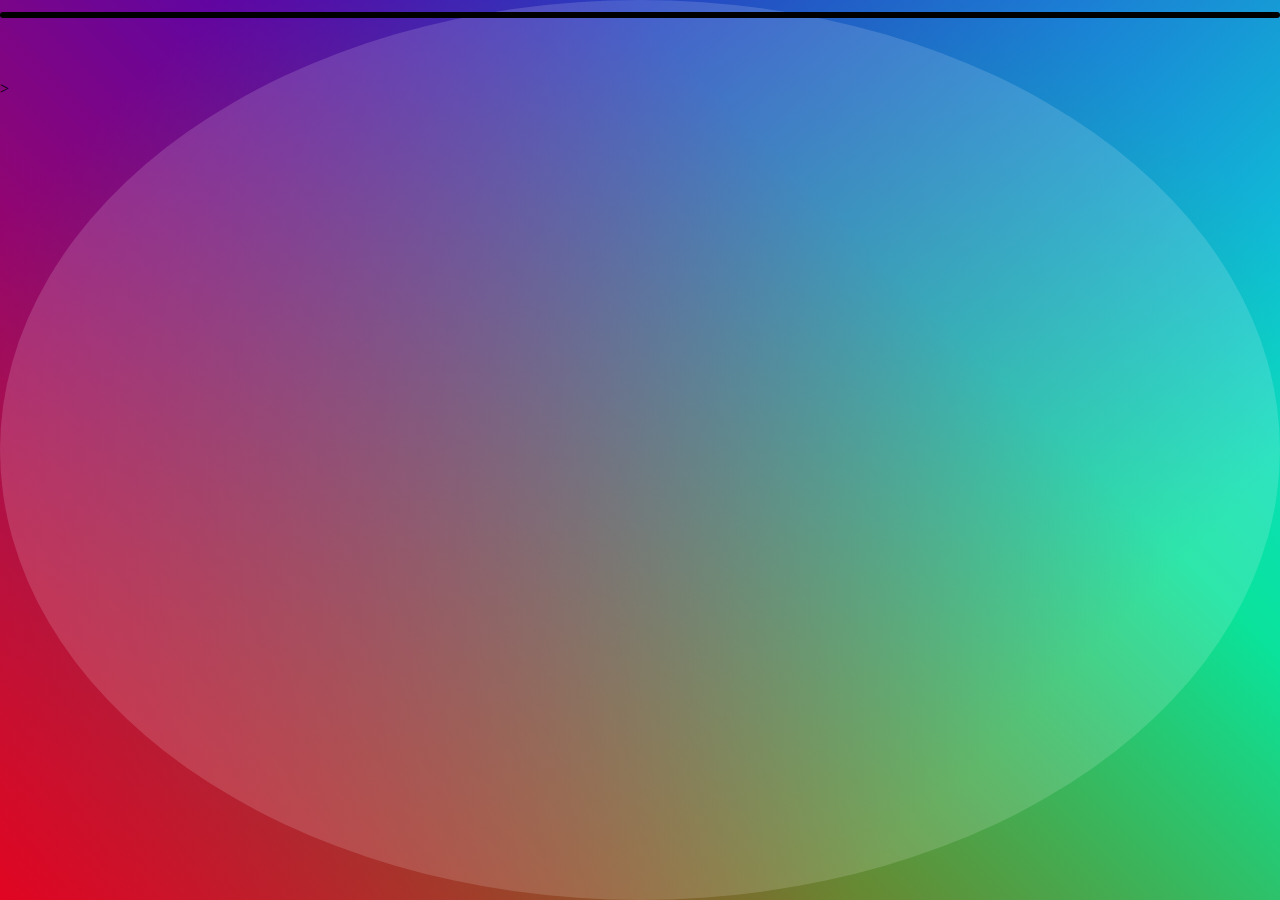
==== index.html @ 200e6f57 "created main menu" ====
<!DOCTYPE html>
<html>
<head>
    <meta charset='utf-8'>
    <meta http-equiv='X-UA-Compatible' content='IE=edge'>
    <title>{MY}</title>
    <meta name='viewport' content='width=device-width, initial-scale=1'>
    <link rel='stylesheet' type='text/css' media='screen' href='main.css'>
    <script src='main.js'></script>
</head>
<body>
    <div class="menu">
        <div class="btn trigger">
          <span class="line"></span>
        </div>
        <div class="icons">
          <div class="rotater">
            <div class="btn btn-icon">
              <i class="fa fa-codepen"></i>
            </div>
          </div>
          <div class="rotater">
            <div class="btn btn-icon">
              <i class="fa fa-facebook"></i>
            </div>
          </div>
          <div class="rotater">
            <div class="btn btn-icon">
              <i class="fa fa-google-plus"></i>
            </div>
          </div>
          <div class="rotater">
            <div class="btn btn-icon">
              <i class="fa fa-twitter"></i>
            </div>
          </div>
          <div class="rotater">
            <div class="btn btn-icon">
              <i class="fa fa-dribbble"></i>
            </div>
          </div>
          <div class="rotater">
            <div class="btn btn-icon">
              <i class="fa fa-linkedin"></i>
            </div>
          </div>
          <div class="rotater">
            <div class="btn btn-icon">
              <i class="fa fa-github"></i>
            </div>
          </div>
          <div class="rotater">
            <div class="btn btn-icon">
              <i class="fa fa-behance"></i>
            </div>
          </div>
        </div>
      </div>
</body>
</html>>
---- main.css ----
@import "compass/css3";

*, *:before, *:after {
  box-sizing: border-box;
  margin: 0;
  padding: 0;
}
html, body {
  height: 100%;
  overflow: hidden;
}
body {
  background:
    linear-gradient(45deg, hsla(352, 96%, 45%, 1) 0%, hsla(352, 96%, 45%, 0) 70%),
    linear-gradient(135deg, hsla(253, 95%, 42%, 1) 10%, hsla(253, 95%, 42%, 0) 80%),
    linear-gradient(225deg, hsla(179, 91%, 45%, 1) 10%, hsla(179, 91%, 45%, 0) 80%),
    linear-gradient(315deg, hsla(119, 96%, 49%, 1) 100%, hsla(119, 96%, 49%, 0) 70%);
}
.absolute-center {
  position: absolute;
  top: 50%;
  left: 50%;
  transform: translateX(-50%) translateY(-50%);
}
.menu {
  @extend .absolute-center;
  width: 5em;
  height: 5em;

  .btn {
    position: absolute;
    top: 0;
    left: 0;
    width: 100%;
    height: 100%;
    border-radius: 50%;
    background: rgba(255,255,255, 0.15);
    opacity: 0;
    z-index: -10;
    cursor: pointer;
    transition: opacity 1s, z-index 0.3s, transform 1s;
    transform: translateX(0);

    .fa {
      @extend .absolute-center;
      font-size: 3em;
      transition: color 0.3s;
    }
    
    &:hover .fa {
      color: rgba(255,255,255, 0.7);
    }

    &.trigger {
      opacity: 1;
      z-index: 100;
      cursor: pointer;
      transition: transform 0.3s;
      
      &:hover {
        transform: scale(1.2);
        
        .line {
          background-color: rgba(255,255,255, 0.7);
          
          &:before, &:after {
            background-color: rgba(255,255,255, 0.7);
          }
        }
      }

      .line {
        @extend .absolute-center;
        width: 60%;
        height: 6px;
        background: #000;
        border-radius: 6px;
        transition: background-color 0.3s, height 0.3s, top 0.3s;

        &:before, &:after {
          content: "";
          display: block;
          position: absolute;
          left: 0;
          width: 100%;
          height: 6px;
          background: #000;
          border-radius: 6px;
          transition: background-color 0.3s, transform 0.3s;
        }
        &:before {
          top: -12px;
          transform-origin: 15% 100%;
        }
        &:after {
          top: 12px;
          transform-origin: 25% 30%;
        }
      }
    }
  }

  .rotater {
    position: absolute;
    top: 0;
    left: 0;
    width: 100%;
    height: 100%;
    transform-origin: 50% 50%;
  }

  &.active {
    
    .btn-icon {
      opacity: 1;
      z-index: 50;
    }
    
    .trigger {
      
      .line {
        height: 0px;
        top: 45%;
        
        &:before {
          transform: rotate(45deg);
          width: 110%;
        }
        &:after {
          transform: rotate(-45deg);
          width: 110%; 
        }
      }
    }
  }
}

$numOfElems: 8;

@for $i from 1 through $numOfElems {
  $deg: 360deg / $numOfElems;
  .rotater:nth-child(#{$i}) {
    transform: rotate($deg/-2 + $deg * ($i - 1));
  }

  .menu.active {
    .rotater:nth-child(#{$i}) .btn-icon {
      transform: translateY(-10em) rotate($deg/2 - $deg * ($i - 1)); 
    }
  }
}
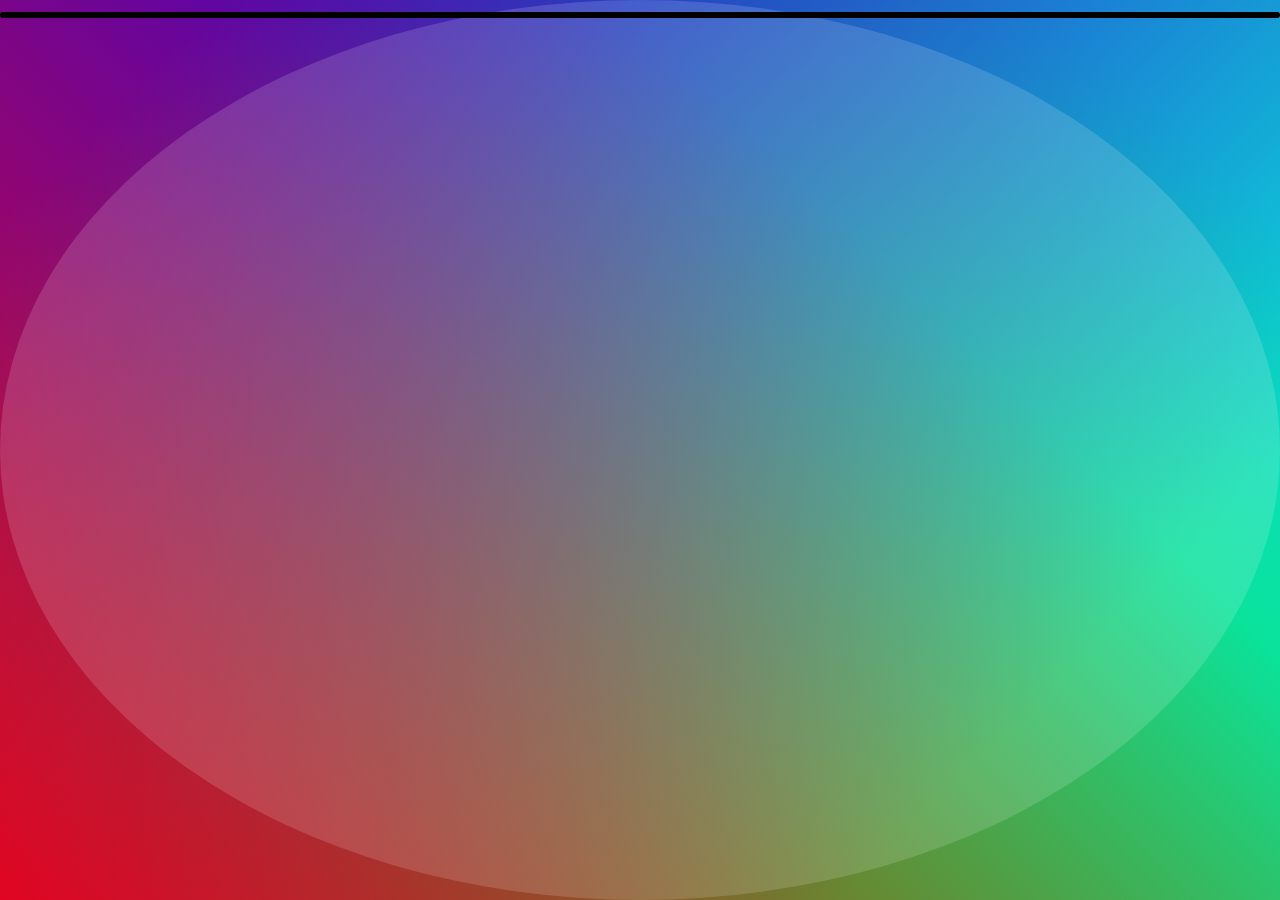
==== commit 01c6775c: "Update index.html" ====
--- a/index.html
+++ b/index.html
@@ -57,4 +57,4 @@
         </div>
       </div>
 </body>
-</html>>+</html>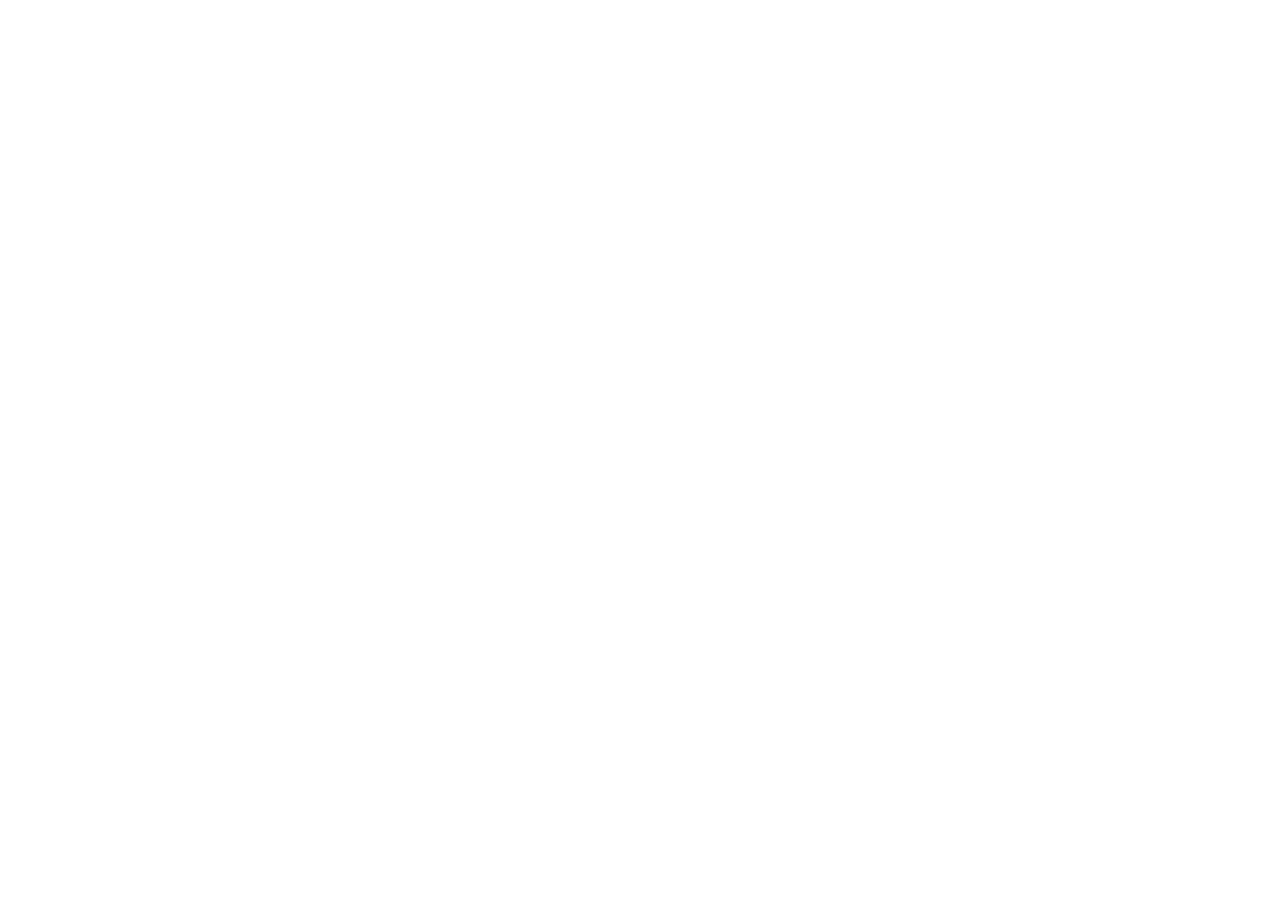
==== commit 1fea489d: "css > scss" ====
--- a/index.html
+++ b/index.html
@@ -5,7 +5,7 @@
     <meta http-equiv='X-UA-Compatible' content='IE=edge'>
     <title>{MY}</title>
     <meta name='viewport' content='width=device-width, initial-scale=1'>
-    <link rel='stylesheet' type='text/css' media='screen' href='main.css'>
+    <link rel='stylesheet' type='text/css' media='screen' href='main.scss'>
     <script src='main.js'></script>
 </head>
 <body>
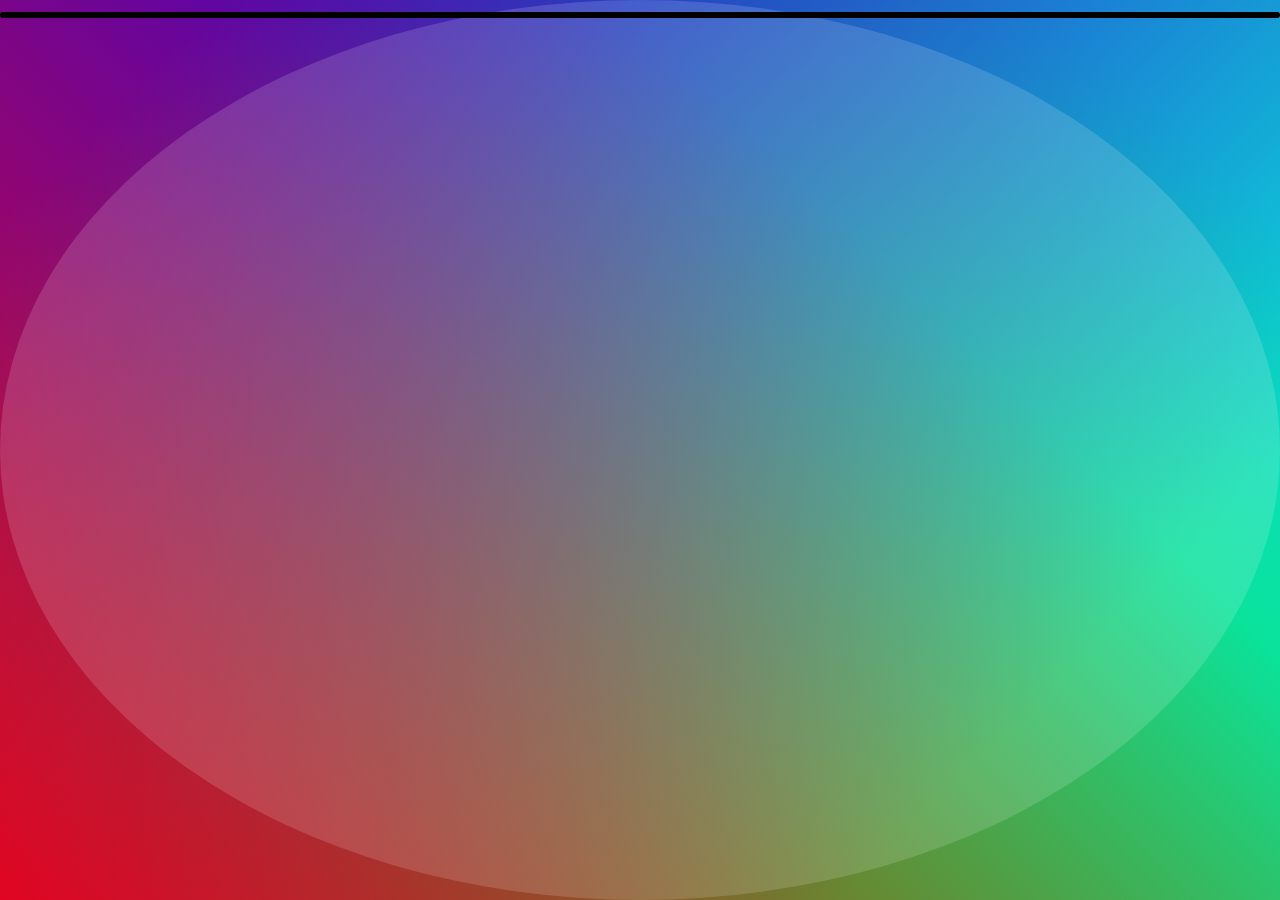
==== commit cea2eddf: "scss >css" ====
--- a/index.html
+++ b/index.html
@@ -5,7 +5,7 @@
     <meta http-equiv='X-UA-Compatible' content='IE=edge'>
     <title>{MY}</title>
     <meta name='viewport' content='width=device-width, initial-scale=1'>
-    <link rel='stylesheet' type='text/css' media='screen' href='main.scss'>
+    <link rel='stylesheet' type='text/css' media='screen' href='main.css'>
     <script src='main.js'></script>
 </head>
 <body>
--- a/main.css
+++ b/main.css
@@ -0,0 +1,151 @@
+@import "compass/css3";
+
+*, *:before, *:after {
+  box-sizing: border-box;
+  margin: 0;
+  padding: 0;
+}
+html, body {
+  height: 100%;
+  overflow: hidden;
+}
+body {
+  background:
+    linear-gradient(45deg, hsla(352, 96%, 45%, 1) 0%, hsla(352, 96%, 45%, 0) 70%),
+    linear-gradient(135deg, hsla(253, 95%, 42%, 1) 10%, hsla(253, 95%, 42%, 0) 80%),
+    linear-gradient(225deg, hsla(179, 91%, 45%, 1) 10%, hsla(179, 91%, 45%, 0) 80%),
+    linear-gradient(315deg, hsla(119, 96%, 49%, 1) 100%, hsla(119, 96%, 49%, 0) 70%);
+}
+.absolute-center {
+  position: absolute;
+  top: 50%;
+  left: 50%;
+  transform: translateX(-50%) translateY(-50%);
+}
+.menu {
+  @extend .absolute-center;
+  width: 5em;
+  height: 5em;
+
+  .btn {
+    position: absolute;
+    top: 0;
+    left: 0;
+    width: 100%;
+    height: 100%;
+    border-radius: 50%;
+    background: rgba(255,255,255, 0.15);
+    opacity: 0;
+    z-index: -10;
+    cursor: pointer;
+    transition: opacity 1s, z-index 0.3s, transform 1s;
+    transform: translateX(0);
+
+    .fa {
+      @extend .absolute-center;
+      font-size: 3em;
+      transition: color 0.3s;
+    }
+    
+    &:hover .fa {
+      color: rgba(255,255,255, 0.7);
+    }
+
+    &.trigger {
+      opacity: 1;
+      z-index: 100;
+      cursor: pointer;
+      transition: transform 0.3s;
+      
+      &:hover {
+        transform: scale(1.2);
+        
+        .line {
+          background-color: rgba(255,255,255, 0.7);
+          
+          &:before, &:after {
+            background-color: rgba(255,255,255, 0.7);
+          }
+        }
+      }
+
+      .line {
+        @extend .absolute-center;
+        width: 60%;
+        height: 6px;
+        background: #000;
+        border-radius: 6px;
+        transition: background-color 0.3s, height 0.3s, top 0.3s;
+
+        &:before, &:after {
+          content: "";
+          display: block;
+          position: absolute;
+          left: 0;
+          width: 100%;
+          height: 6px;
+          background: #000;
+          border-radius: 6px;
+          transition: background-color 0.3s, transform 0.3s;
+        }
+        &:before {
+          top: -12px;
+          transform-origin: 15% 100%;
+        }
+        &:after {
+          top: 12px;
+          transform-origin: 25% 30%;
+        }
+      }
+    }
+  }
+
+  .rotater {
+    position: absolute;
+    top: 0;
+    left: 0;
+    width: 100%;
+    height: 100%;
+    transform-origin: 50% 50%;
+  }
+
+  &.active {
+    
+    .btn-icon {
+      opacity: 1;
+      z-index: 50;
+    }
+    
+    .trigger {
+      
+      .line {
+        height: 0px;
+        top: 45%;
+        
+        &:before {
+          transform: rotate(45deg);
+          width: 110%;
+        }
+        &:after {
+          transform: rotate(-45deg);
+          width: 110%; 
+        }
+      }
+    }
+  }
+}
+
+$numOfElems: 8;
+
+@for $i from 1 through $numOfElems {
+  $deg: 360deg / $numOfElems;
+  .rotater:nth-child(#{$i}) {
+    transform: rotate($deg/-2 + $deg * ($i - 1));
+  }
+
+  .menu.active {
+    .rotater:nth-child(#{$i}) .btn-icon {
+      transform: translateY(-10em) rotate($deg/2 - $deg * ($i - 1)); 
+    }
+  }
+}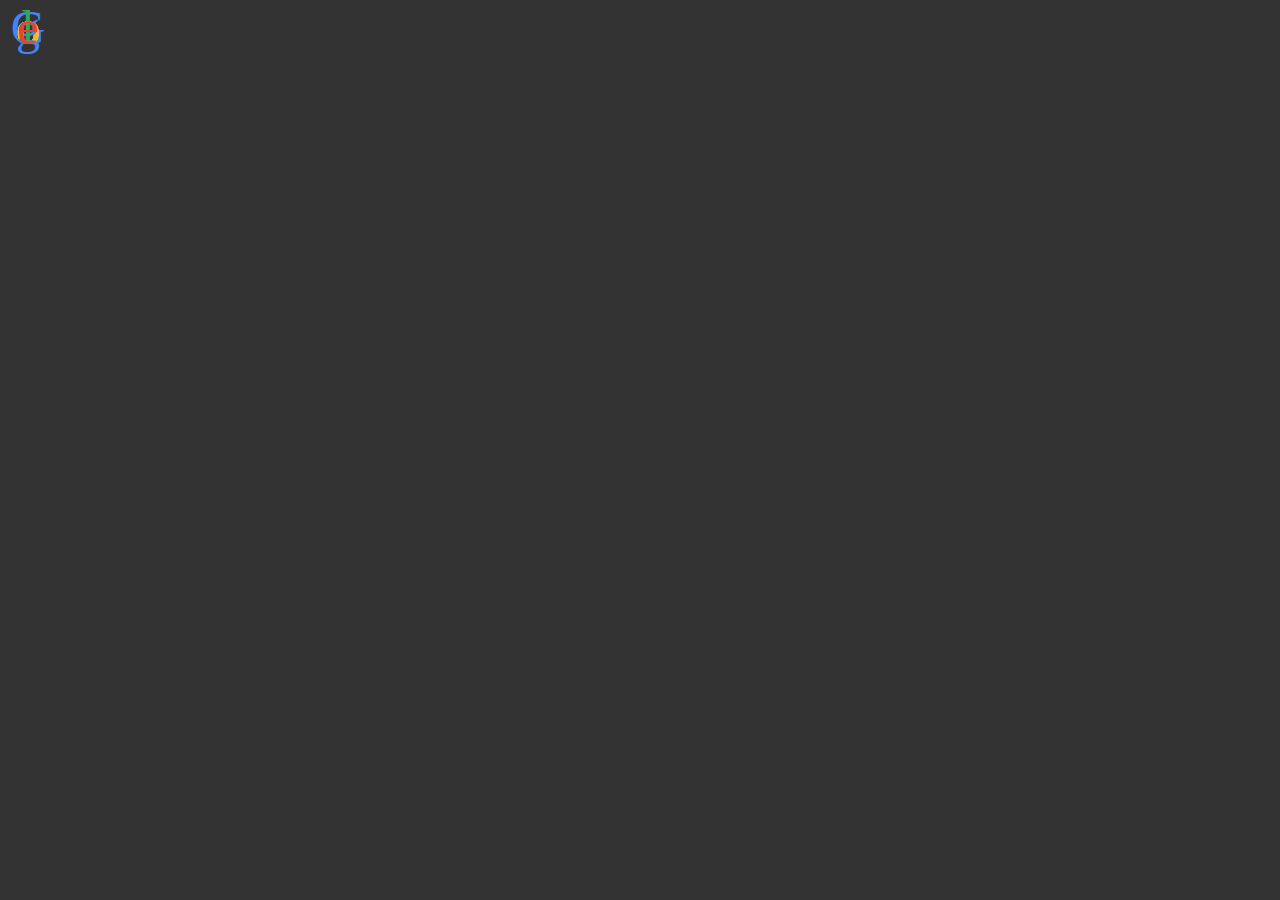
==== commit 964ecf16: "tst main" ====
--- a/index.html
+++ b/index.html
@@ -9,52 +9,19 @@
     <script src='main.js'></script>
 </head>
 <body>
-    <div class="menu">
-        <div class="btn trigger">
-          <span class="line"></span>
-        </div>
-        <div class="icons">
-          <div class="rotater">
-            <div class="btn btn-icon">
-              <i class="fa fa-codepen"></i>
-            </div>
-          </div>
-          <div class="rotater">
-            <div class="btn btn-icon">
-              <i class="fa fa-facebook"></i>
-            </div>
-          </div>
-          <div class="rotater">
-            <div class="btn btn-icon">
-              <i class="fa fa-google-plus"></i>
-            </div>
-          </div>
-          <div class="rotater">
-            <div class="btn btn-icon">
-              <i class="fa fa-twitter"></i>
-            </div>
-          </div>
-          <div class="rotater">
-            <div class="btn btn-icon">
-              <i class="fa fa-dribbble"></i>
-            </div>
-          </div>
-          <div class="rotater">
-            <div class="btn btn-icon">
-              <i class="fa fa-linkedin"></i>
-            </div>
-          </div>
-          <div class="rotater">
-            <div class="btn btn-icon">
-              <i class="fa fa-github"></i>
-            </div>
-          </div>
-          <div class="rotater">
-            <div class="btn btn-icon">
-              <i class="fa fa-behance"></i>
-            </div>
-          </div>
-        </div>
-      </div>
+    <div id="id1" class="letters">G</div>
+    <div id="id2" class="letters">o</div>
+    <div class="letters">o</div>
+    <div class="letters">o</div>
+    <div class="letters">o</div>
+    <div class="letters">o</div>
+    <div class="letters">o</div>
+    <div class="letters">o</div>
+    <div class="letters">o</div>
+    <div class="letters">o</div>
+    <div class="letters">o</div>
+    <div id="id12" class="letters">g</div>
+    <div id="id13" class="letters">l</div>
+    <div id="id14" class="letters">e</div>
 </body>
 </html>--- a/main.css
+++ b/main.css
@@ -1,151 +1,34 @@
-@import "compass/css3";
-
-*, *:before, *:after {
-  box-sizing: border-box;
+body {
+  overflow: hidden;
+  background-color: #333;
+  color: #111;
+}
+body, div {
   margin: 0;
   padding: 0;
+  border: 0;
+  font-size: 100%;
+  font: inherit;
+  vertical-align: baseline;
+  font-family: "roboto";
 }
-html, body {
-  height: 100%;
+div.letters {
+  position: absolute;
   overflow: hidden;
+  text-align: center;
+  font-size: 48px;
+  line-height: 56px;
+  width: 56px;
+  height: 56px;
+  color: #fbbc05;
+  cursor: move;
 }
-body {
-  background:
-    linear-gradient(45deg, hsla(352, 96%, 45%, 1) 0%, hsla(352, 96%, 45%, 0) 70%),
-    linear-gradient(135deg, hsla(253, 95%, 42%, 1) 10%, hsla(253, 95%, 42%, 0) 80%),
-    linear-gradient(225deg, hsla(179, 91%, 45%, 1) 10%, hsla(179, 91%, 45%, 0) 80%),
-    linear-gradient(315deg, hsla(119, 96%, 49%, 1) 100%, hsla(119, 96%, 49%, 0) 70%);
+#id1, #id12 {
+  color: #4285f4;
 }
-.absolute-center {
-  position: absolute;
-  top: 50%;
-  left: 50%;
-  transform: translateX(-50%) translateY(-50%);
+#id2, #id14 {
+  color: #ea4335;
 }
-.menu {
-  @extend .absolute-center;
-  width: 5em;
-  height: 5em;
-
-  .btn {
-    position: absolute;
-    top: 0;
-    left: 0;
-    width: 100%;
-    height: 100%;
-    border-radius: 50%;
-    background: rgba(255,255,255, 0.15);
-    opacity: 0;
-    z-index: -10;
-    cursor: pointer;
-    transition: opacity 1s, z-index 0.3s, transform 1s;
-    transform: translateX(0);
-
-    .fa {
-      @extend .absolute-center;
-      font-size: 3em;
-      transition: color 0.3s;
-    }
-    
-    &:hover .fa {
-      color: rgba(255,255,255, 0.7);
-    }
-
-    &.trigger {
-      opacity: 1;
-      z-index: 100;
-      cursor: pointer;
-      transition: transform 0.3s;
-      
-      &:hover {
-        transform: scale(1.2);
-        
-        .line {
-          background-color: rgba(255,255,255, 0.7);
-          
-          &:before, &:after {
-            background-color: rgba(255,255,255, 0.7);
-          }
-        }
-      }
-
-      .line {
-        @extend .absolute-center;
-        width: 60%;
-        height: 6px;
-        background: #000;
-        border-radius: 6px;
-        transition: background-color 0.3s, height 0.3s, top 0.3s;
-
-        &:before, &:after {
-          content: "";
-          display: block;
-          position: absolute;
-          left: 0;
-          width: 100%;
-          height: 6px;
-          background: #000;
-          border-radius: 6px;
-          transition: background-color 0.3s, transform 0.3s;
-        }
-        &:before {
-          top: -12px;
-          transform-origin: 15% 100%;
-        }
-        &:after {
-          top: 12px;
-          transform-origin: 25% 30%;
-        }
-      }
-    }
-  }
-
-  .rotater {
-    position: absolute;
-    top: 0;
-    left: 0;
-    width: 100%;
-    height: 100%;
-    transform-origin: 50% 50%;
-  }
-
-  &.active {
-    
-    .btn-icon {
-      opacity: 1;
-      z-index: 50;
-    }
-    
-    .trigger {
-      
-      .line {
-        height: 0px;
-        top: 45%;
-        
-        &:before {
-          transform: rotate(45deg);
-          width: 110%;
-        }
-        &:after {
-          transform: rotate(-45deg);
-          width: 110%; 
-        }
-      }
-    }
-  }
-}
-
-$numOfElems: 8;
-
-@for $i from 1 through $numOfElems {
-  $deg: 360deg / $numOfElems;
-  .rotater:nth-child(#{$i}) {
-    transform: rotate($deg/-2 + $deg * ($i - 1));
-  }
-
-  .menu.active {
-    .rotater:nth-child(#{$i}) .btn-icon {
-      transform: translateY(-10em) rotate($deg/2 - $deg * ($i - 1)); 
-    }
-  }
+#id13 {
+  color: #34a853;
 }